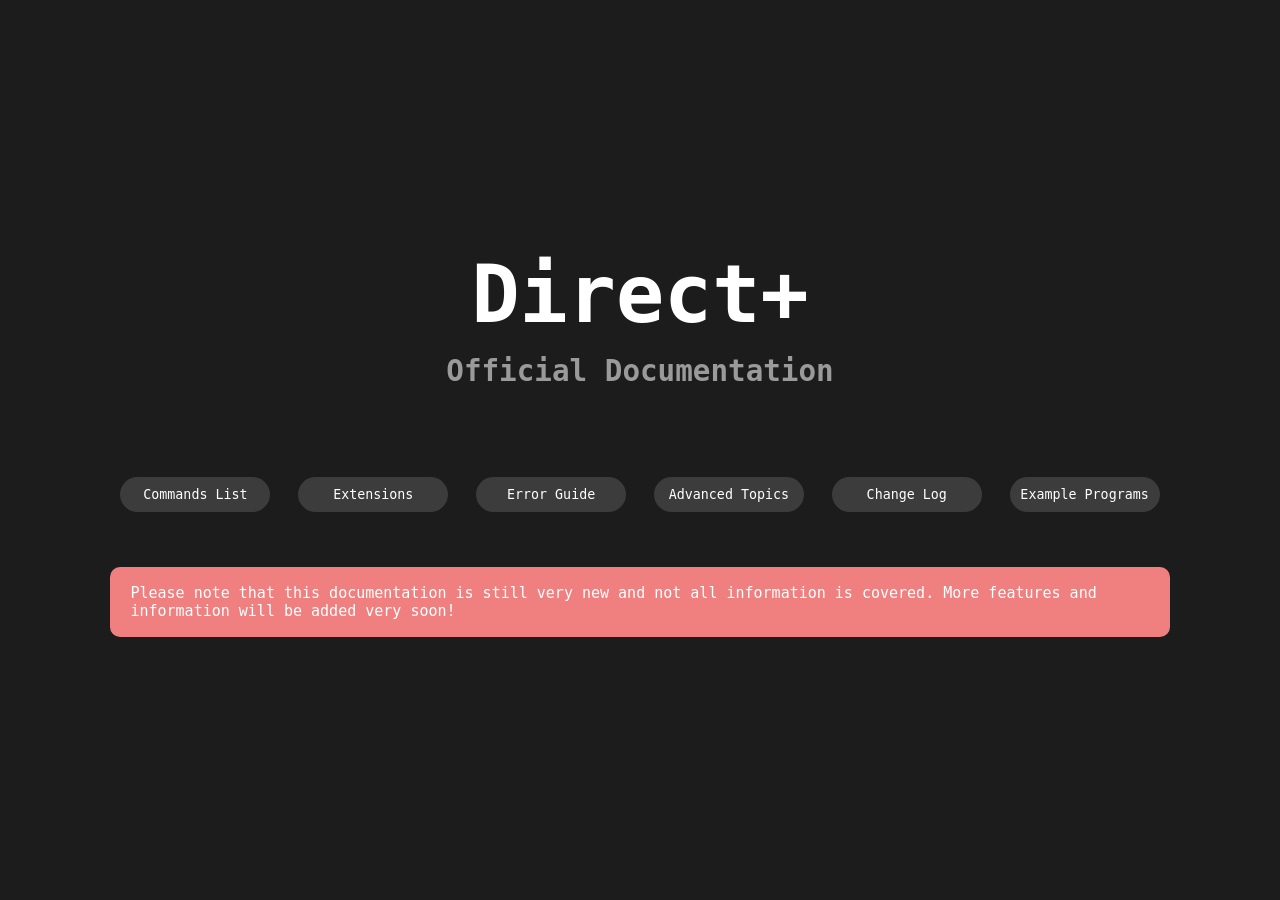
==== index.html @ 1e6dab20 "Add files via upload" ====
<!DOCTYPE html>
<html lang="en">
    <head>
        <title>Direct+ Official Documentation</title>
        <meta charset="UTF-8">
        <link rel="stylesheet" href="styles.css">
        <script src="script.js" defer></script>
    </head>
    <body>
        <div class="Landing">
            <div class="Text">
                <div class="Title">
                    <h1>Direct+</h1>
                </div>
                <div class="Explanation">
                    <h3>Official Documentation</h3>
                </div>
                <div class="NavButtons">
                    <button class="CommandsListButton" id="CommandsListButton">Commands List</button>
                    <button class="ExtensionsButton" id="ExtensionsButton">Extensions</button>
                    <button class="ErrorGuideButton" id="ErrorGuideButton">Error Guide</button>
                    <button class="AdvancedTopicsButton" id="AdvancedTopicsButton">Advanced Topics</button>
                    <button class="ChangeLogButton" id="ChangeLogButton">Change Log</button>
                    <button class="ProgramsButton" id="ExamplesButton">Example Programs</button>

                    <div class="Warning">Please note that this documentation is still very new and not all information is covered. More features and information will be added very soon!</div>
                </div>
            </div>
        </div>
    </body>
    </html>
---- styles.css ----
/* SPAN TAGS FOR SYNTAX COLORING */

:root
{
    --fs_span: 25px;
}

.Keyword
{
    color: #f4d37b;
    font-size: var(--fs_span);
       
}

.Argument
{
    color: #479fe1;
    font-size: var(--fs_span);  
}

.String
{
    color: #70c501;
    font-size: var(--fs_span);
}

.Variable
{
    color: #fa32c8;
    font-size: var(--fs_span);
}

.Double
{
    color: #01bf78;
    font-size: var(--fs_span);
}

.Bool
{
    color: #9a49ec;
    font-size: var(--fs_span);
}

.Label
{
    color: #fa5f58;
    font-size: var(--fs_span);
}

.Operator
{
    color: #fa5f58;
    font-size: var(--fs_span);
}

.Terminator
{
    color: #f29901;
    font-size: var(--fs_span);
}

.Newline
{
    color: #f29901;
    font-size: var(--fs_span);
}

.Arrow
{
    color: #f29901;
    font-size: var(--fs_span);
}

.Comment
{
    color: #8e8e8e;
    font-size: var(--fs_span);
}

.White
{
    color: white;
    font-size: var(--fs_span);
}

.Gray
{
    color: lightgray;
    font-size: var(--fs_span);
}

.Explanation
{
    color: #9a9a9a;
    font-size: var(--fs_span);
}

.CodeBlock
{

    background: #111;
    border-left: 4px solid #479fe1;
    font-family: monospace;

    padding: 10px;
    border-top-right-radius: 10px;
    border-bottom-right-radius: 10px;

    margin-bottom: 5px;

    overflow-x: auto;
    white-space: nowrap;
}

.Break
{
    height: 20px;
}

.WideBreak
{
    height: 50px;
}

/* GLOBAL CSS */
body
{
    background: #1c1c1c;
}

.LinkAdvancedTopics
{
    color: #9a49ec;
}

.LinkExtensions
{
    color: #70c501;
}

.LinkErrorGuide
{
    color: #fa5f58;
}

.LinkExamplePrograms
{
    color: #01bf78;
}

.Link
{
    color: rgb(79, 139, 185);
}

.Back
{
    color: lightgray;
    font-size: 20px;
}

.CommandsList .Text, 
.AdvancedTopics .Text,
.ChangeLog .Text,
.ErrorGuide .Text,
.ExamplePrograms .Text,
.Extensions .Text
{
    margin: 75px;
    font-family: monospace;
}

/* INDEX.HTML CSS */


.Landing .Text
{
    font-family: monospace;

    display: flex;
    flex-direction: column;
    align-items: center;
    justify-content: center;
    height: 80vh;
}

.Landing .Text .Title
{
    color: white;
    font-size: 40px ;
}

.Landing .Text .Explanation
{
    position: relative;
    bottom: 70px;
}

.Landing .Text .NavButtons
{
    position: relative;
    bottom: 20px;
}

.Landing .Text .NavButtons .CommandsListButton, .Landing .Text .NavButtons .ExtensionsButton, .Landing .Text .NavButtons .ErrorGuideButton, .Landing .Text .NavButtons .AdvancedTopicsButton, .Landing .Text .NavButtons .ChangeLogButton, .Landing .Text .NavButtons .ProgramsButton
{
    background-color: #3c3c3c;
    padding: 10px;
    border: none;
    border-radius: 20px;
    
    color: white;
    font-family: inherit;
    
    width: 150px;
    margin: 10px;

    transition: background-color 0.25s ease, width 0.25s ease;
}

.Landing .Text .NavButtons .CommandsListButton:hover
{
    background-color: #479fe1;
    width: 170px;
    cursor: pointer;
}


.Landing .Text .NavButtons .ExtensionsButton:hover
{
    background-color: #70c501;
    width: 170px;
    cursor: pointer;
}

.Landing .Text .NavButtons .ErrorGuideButton:hover
{
    background-color: #fa5f58;
    width: 170px;
    cursor: pointer;
}

.Landing .Text .NavButtons .AdvancedTopicsButton:hover
{
    background-color: #9a49ec;
    width: 170px;
    cursor: pointer;
}

.Landing .Text .NavButtons .ChangeLogButton:hover
{
    background-color: #f29901;
    width: 170px;
    cursor: pointer;
}

.Landing .Text .NavButtons .ProgramsButton:hover
{
    background-color: #01bf78;
    width: 170px;
    cursor: pointer;
}

/* COMMANDSLIST.HTML CSS */

.CommandsList .Text .Title
{
    color: #479fe1;
    font-size: 25px;
}

/* ADVANCEDTOPICS.HTML CSS */

.AdvancedTopics .Text .Title
{
    color: #9a49ec;
    font-size: 25px;
}

/* EXTENSIONS.HTML CSS */

.Extensions .Text .Title
{
    color: #70c501;
    font-size: 25px;
}

/* ERRORGUIDE.HTML CSS */

.ErrorGuide .Text .Title
{
    color: #fa5f58;
    font-size: 25px;
}

/* EXAMPLEPROGRAMS.HTML CSS */

.ExamplePrograms .Text .Title
{
    color: #01bf78;
    font-size: 25px;
}

/* CHANGELOG.HTML CSS */

.ChangeLog .Text .Title
{
    color: #f29901;
    font-size: 25px;
}

.ChangeLog .Text .Gray
{
    font-size: 10px;
}

/* OTHER CSS THINGS */
.Warning
{
    background-color: lightcoral;
    height: 30px;
    border-radius: 10px;
    padding: 20px;
    font-size: 15px;
    color: white;
    display: flex;
    align-items: center;
    position: absolute;
    top: 100px;
}
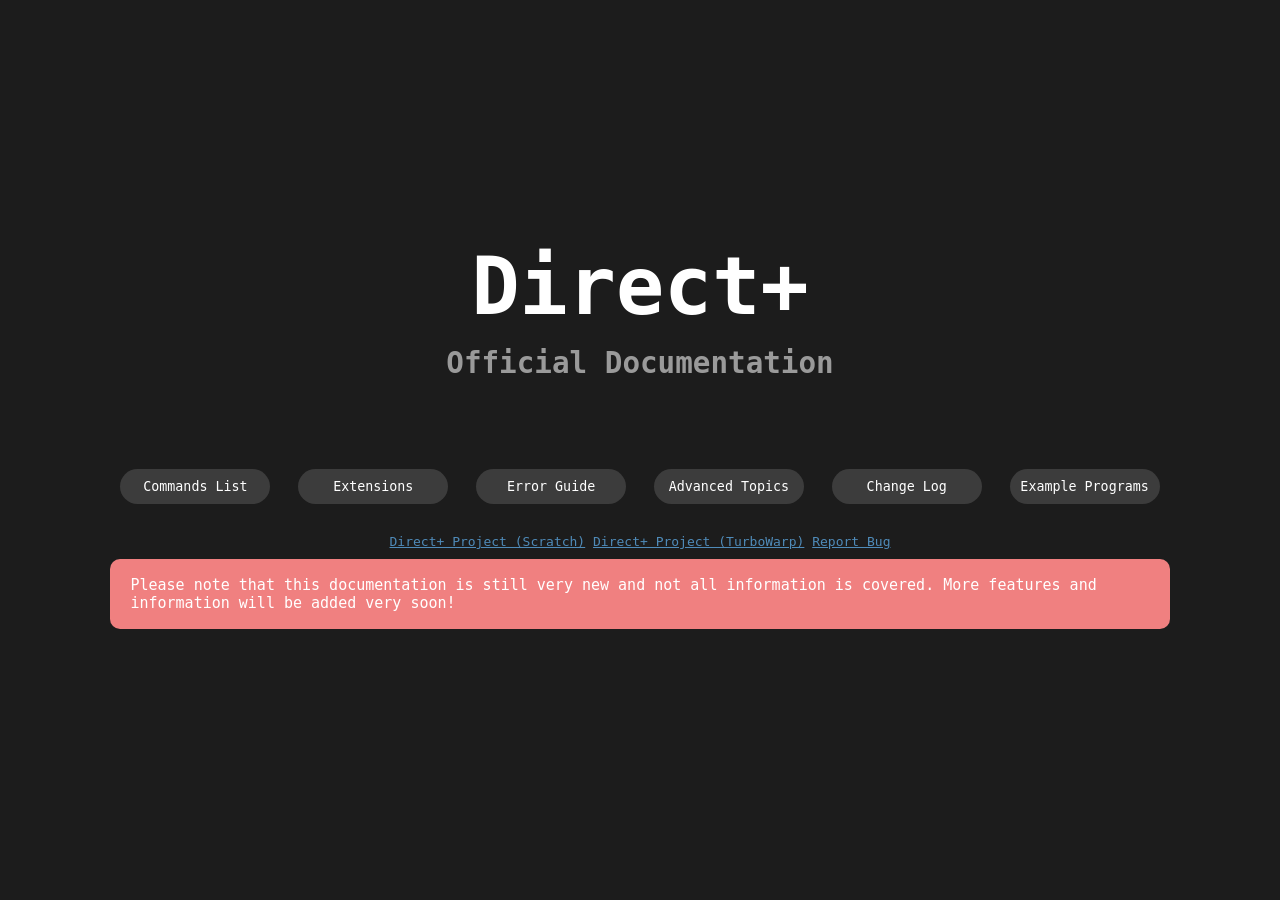
==== commit 4a8f34f0: "Update index.html" ====
--- a/index.html
+++ b/index.html
@@ -25,7 +25,12 @@
 
                     <div class="Warning">Please note that this documentation is still very new and not all information is covered. More features and information will be added very soon!</div>
                 </div>
+                <div class="Footer">
+                    <a href="https://scratch.mit.edu/projects/1183429217" class="Link">Direct+ Project (Scratch)</a>
+                    <a href="https://turbowarp.org/1183429217" class="Link">Direct+ Project (TurboWarp)</a>
+                    <a href="https://github.com/SML365/Docs/issues" class="Link">Report Bug</a>
+                </div>
             </div>
         </div>
     </body>
-    </html>+    </html>
--- a/styles.css
+++ b/styles.css
@@ -216,13 +216,12 @@
     width: 150px;
     margin: 10px;
 
-    transition: background-color 0.25s ease, width 0.25s ease;
+    transition: background-color 0.25s ease;
 }
 
 .Landing .Text .NavButtons .CommandsListButton:hover
 {
     background-color: #479fe1;
-    width: 170px;
     cursor: pointer;
 }
 
@@ -230,35 +229,30 @@
 .Landing .Text .NavButtons .ExtensionsButton:hover
 {
     background-color: #70c501;
-    width: 170px;
     cursor: pointer;
 }
 
 .Landing .Text .NavButtons .ErrorGuideButton:hover
 {
     background-color: #fa5f58;
-    width: 170px;
     cursor: pointer;
 }
 
 .Landing .Text .NavButtons .AdvancedTopicsButton:hover
 {
     background-color: #9a49ec;
-    width: 170px;
     cursor: pointer;
 }
 
 .Landing .Text .NavButtons .ChangeLogButton:hover
 {
     background-color: #f29901;
-    width: 170px;
     cursor: pointer;
 }
 
 .Landing .Text .NavButtons .ProgramsButton:hover
 {
     background-color: #01bf78;
-    width: 170px;
     cursor: pointer;
 }
 
@@ -328,4 +322,4 @@
     align-items: center;
     position: absolute;
     top: 100px;
-}+}
